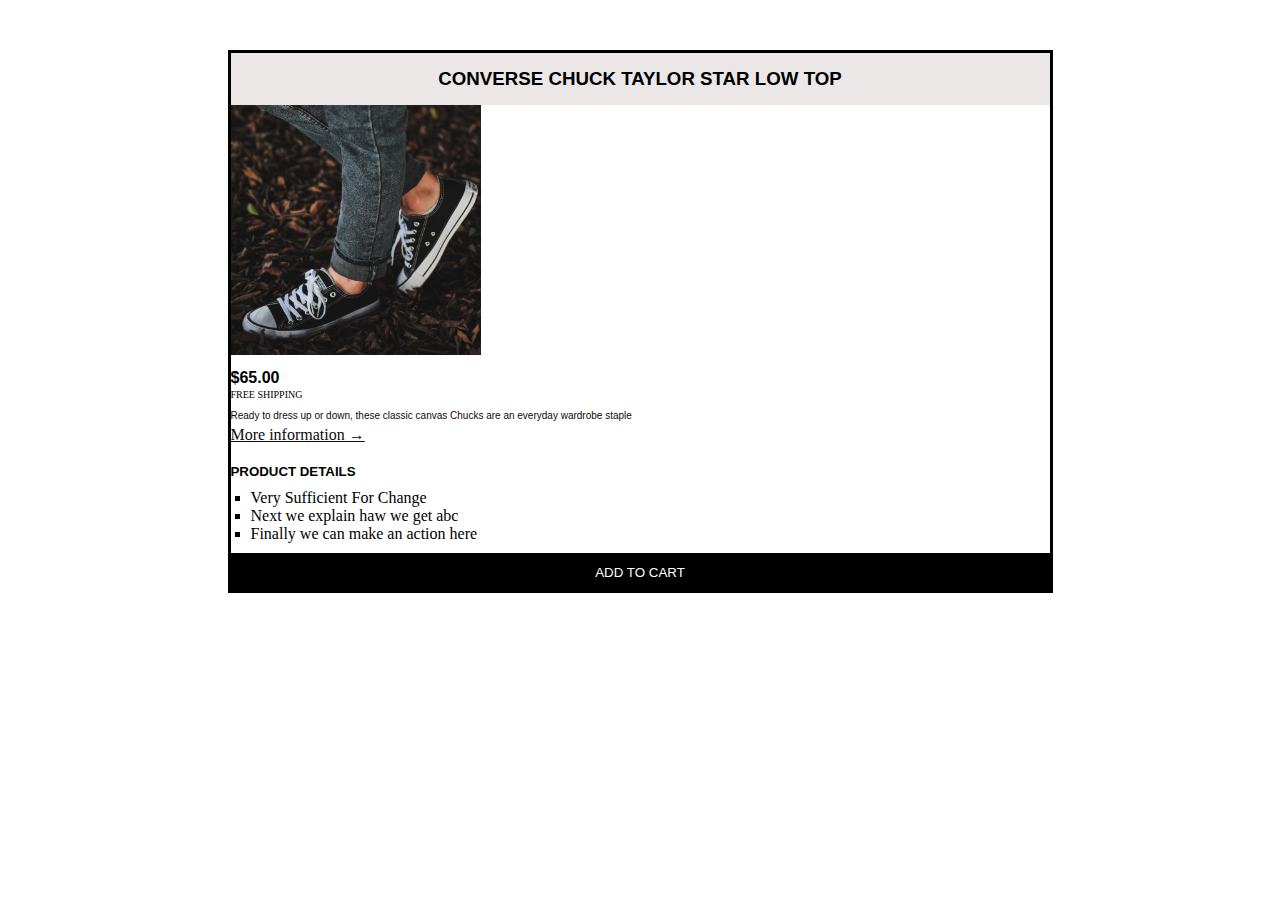
==== challenge-4/index.html @ 43001fa1 "Added a new text" ====
<!DOCTYPE html>
<html lang="en">
  <head>
    <meta charset="UTF-8" />
    <meta http-equiv="X-UA-Compatible" content="IE=edge" />
    <meta name="viewport" content="width=device-width, initial-scale=1.0" />
    <link rel="stylesheet" href="style.css" />
    <title>Document</title>
  </head>
  <body>
    <div class="container">
      <aside class="aside">
        <header class="header">
          <h3>CONVERSE CHUCK TAYLOR STAR LOW TOP</h3>
        </header>
        <div>
          <img
            src="img/challenges.jpg"
            alt="Naira-Image"
            width="250"
            height="250"
            class="imgs"
          />
          <p class="price"><strong>$65.00</strong></p>
          <p class="shipping">Free shipping</p>
          <p>
            Ready to dress up or down, these classic canvas Chucks are an
            everyday wardrobe staple
          </p>
          <a href="#">More information &rarr;</a>
          <div>
            <header>
              <h5 class="product_details">Product details</h5>
              <ul>
                <li>Very Sufficient For Change</li>
                <li>Next we explain haw we get abc</li>
                <li>Finally we can make an action here</li>
              </ul>
              <button class="btn">Add to cart</button>
            </header>
          </div>
        </div>
      </aside>
    </div>
  </body>
</html>
---- challenge-4/style.css ----
* {
  margin: 0;
  padding: 0;
}

.aside {
  border: 3px solid black;
}

.container {
  width: 825px;
  margin: 50px auto;

}

.header {
  text-transform: uppercase;
  font-family: sans-serif;
  background-color: rgb(235, 231, 231);
  text-align: center;
  padding: 15px;
}

.imgs {
  margin-bottom: 10px;
}

aside p:nth-child(2) {
  font-weight: bold;
  font-family: 'Franklin Gothic Medium', 'Arial Narrow', Arial, sans-serif;
  margin-bottom: 2px;
}

aside p:nth-child(3) {
  font-size: 10px;
  text-transform: uppercase;
  margin-bottom: 10px;
}

aside p:nth-child(4) {
  color: #0c0b0b;
  font-size: 10px;
  font-family: 'Franklin Gothic Medium', 'Arial Narrow', Arial, sans-serif;
  margin-bottom: 5px;
}

a:link, a:visited{
  color: #0c0b0b;
}

a:hover, a:active {
  text-decoration: none;
}

h5 {
  text-transform: uppercase;
  font-family: 'Franklin Gothic Medium', 'Arial Narrow', Arial, sans-serif;
}

.product_details {
  margin: 20px 0px 10px 0px;
}

li {
  list-style: square;
}

ul {
  margin: 0px 0px 10px 20px;
}

button {
  background-color: #000;
  border: none;
  padding: 10px;
  color: #fff;
  text-transform: uppercase;
  text-align: center;
  width: 100%;
  border-top: 2px solid black;
}

button:hover {
  background-color: #fff;
  color: #000;
  /* border-color: transparent; */
}
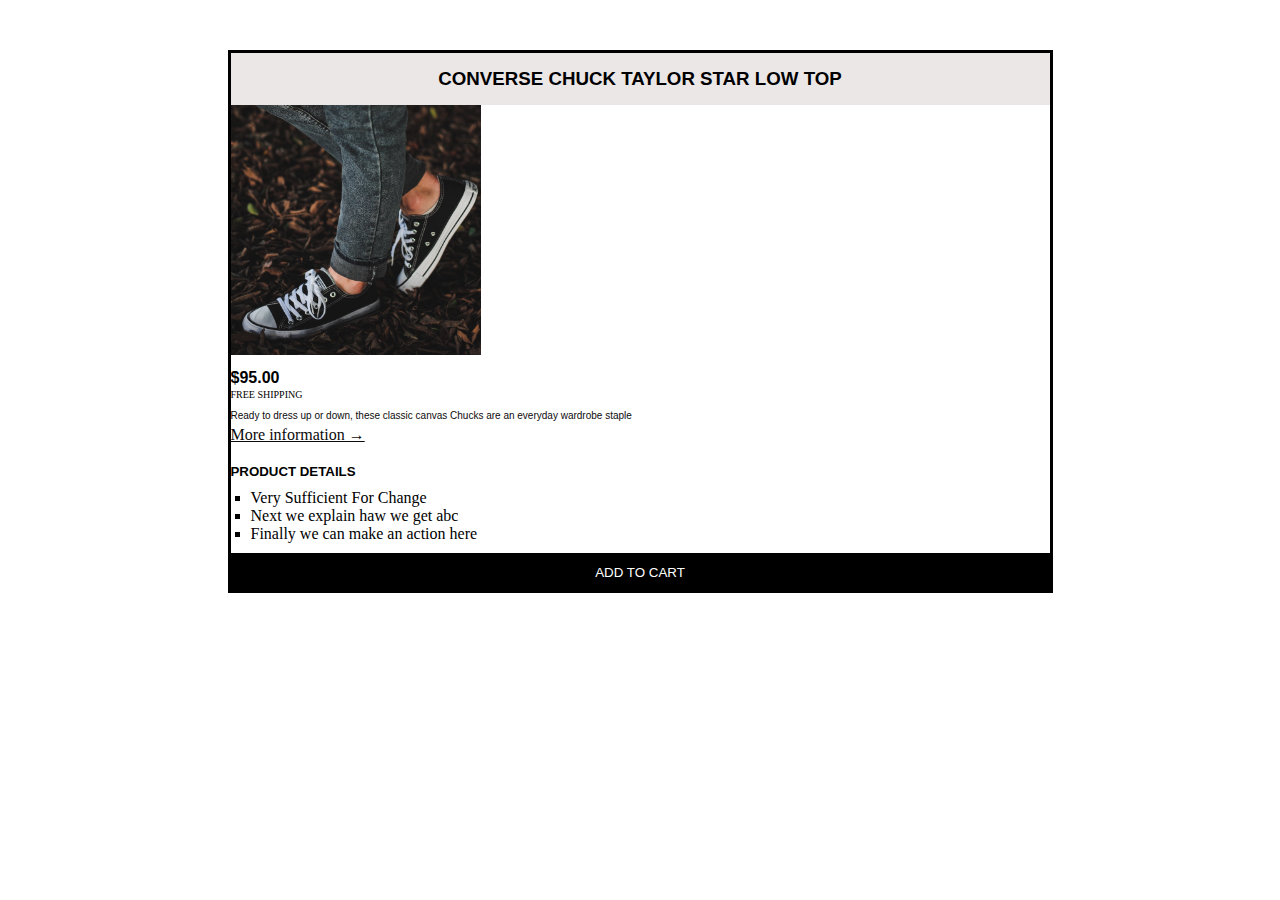
==== commit 29623c7c: "Added a new text" ====
--- a/challenge-4/index.html
+++ b/challenge-4/index.html
@@ -21,7 +21,7 @@
             height="250"
             class="imgs"
           />
-          <p class="price"><strong>$65.00</strong></p>
+          <p class="price"><strong>$95.00</strong></p>
           <p class="shipping">Free shipping</p>
           <p>
             Ready to dress up or down, these classic canvas Chucks are an
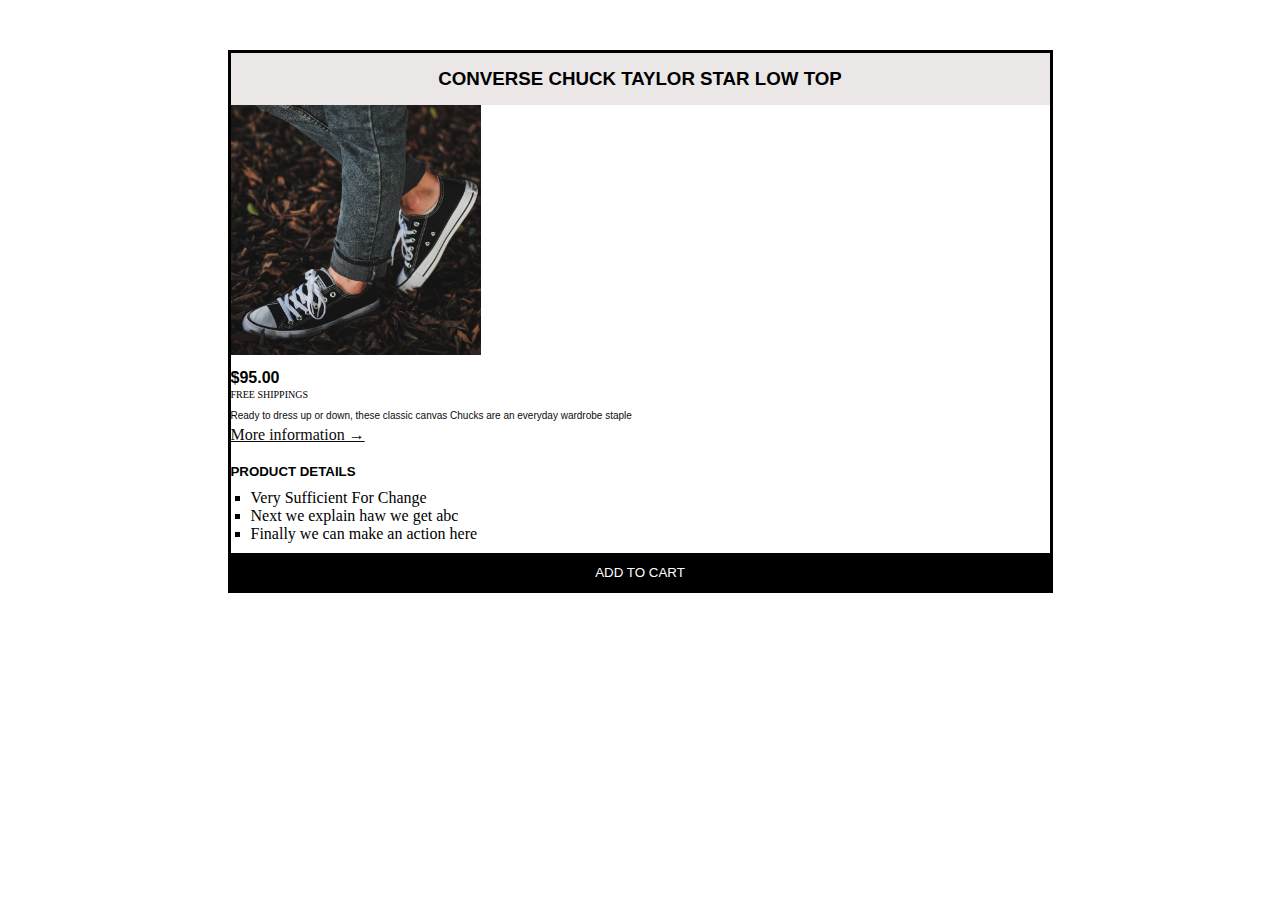
==== commit f29c749b: "Remodified the pricing" ====
--- a/challenge-4/index.html
+++ b/challenge-4/index.html
@@ -22,7 +22,7 @@
             class="imgs"
           />
           <p class="price"><strong>$95.00</strong></p>
-          <p class="shipping">Free shipping</p>
+          <p class="shipping">Free shippings</p>
           <p>
             Ready to dress up or down, these classic canvas Chucks are an
             everyday wardrobe staple
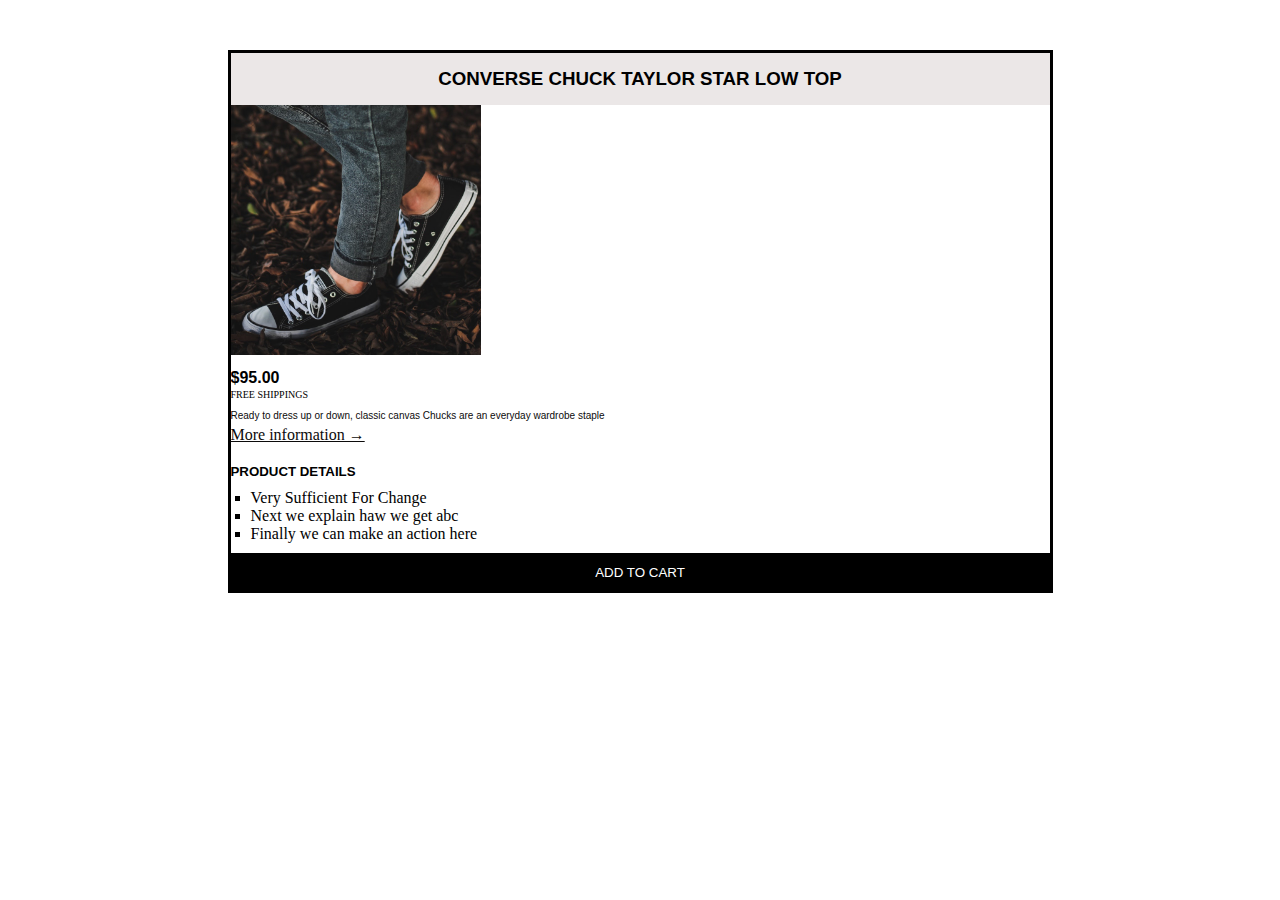
==== commit cecbcd53: "adding text transformation to the code" ====
--- a/challenge-4/index.html
+++ b/challenge-4/index.html
@@ -24,7 +24,7 @@
           <p class="price"><strong>$95.00</strong></p>
           <p class="shipping">Free shippings</p>
           <p>
-            Ready to dress up or down, these classic canvas Chucks are an
+            Ready to dress up or down, classic canvas Chucks are an
             everyday wardrobe staple
           </p>
           <a href="#">More information &rarr;</a>
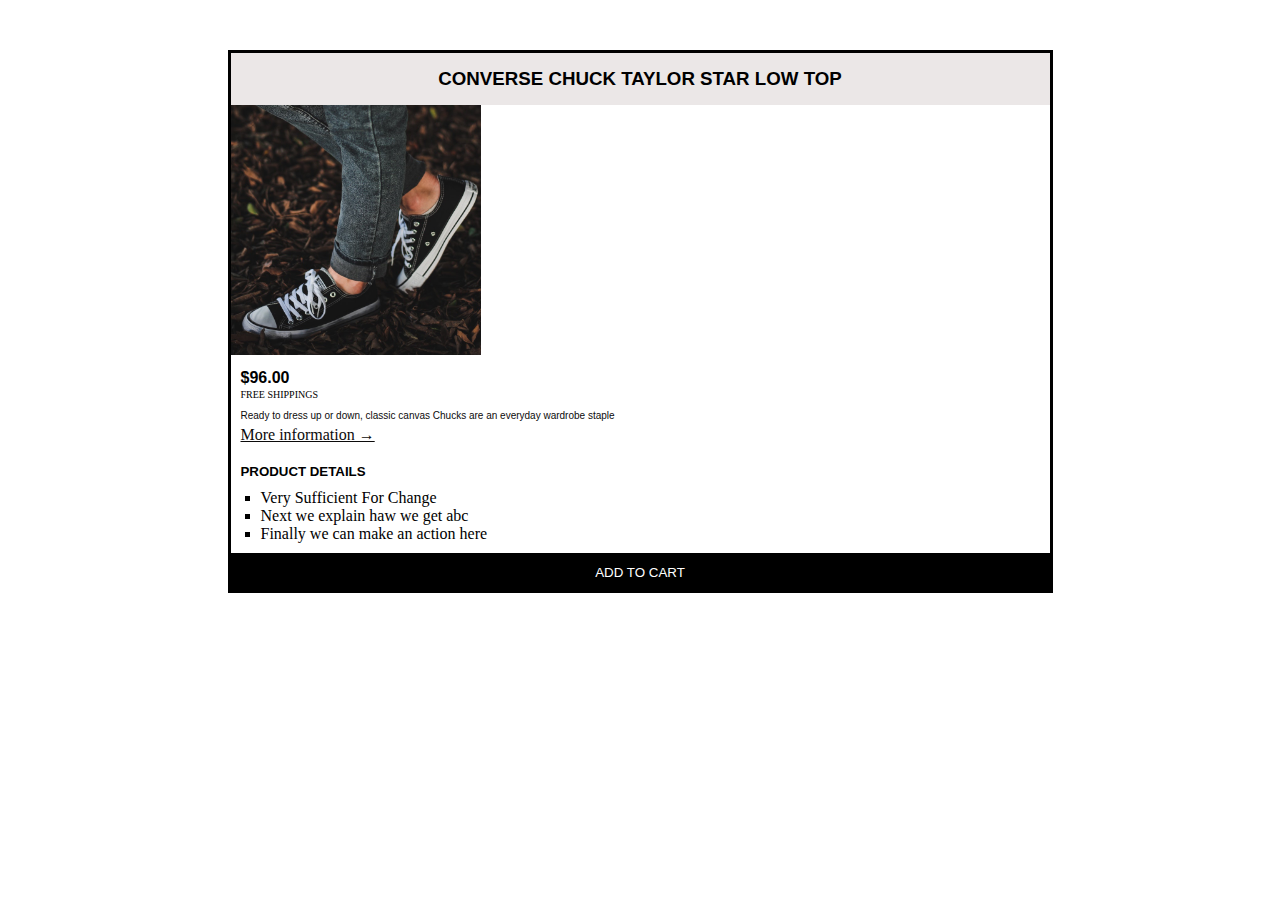
==== commit 80f04a25: "modified the styling" ====
--- a/challenge-4/index.html
+++ b/challenge-4/index.html
@@ -21,16 +21,16 @@
             height="250"
             class="imgs"
           />
-          <p class="price"><strong>$95.00</strong></p>
-          <p class="shipping">Free shippings</p>
-          <p>
+          <p class="price details"><strong>$96.00</strong></p>
+          <p class="shipping details">Free shippings</p>
+          <p class="details">
             Ready to dress up or down, classic canvas Chucks are an
             everyday wardrobe staple
           </p>
-          <a href="#">More information &rarr;</a>
+          <a class="details" href="#">More information &rarr;</a>
           <div>
             <header>
-              <h5 class="product_details">Product details</h5>
+              <h5 class="product_details details">Product details</h5>
               <ul>
                 <li>Very Sufficient For Change</li>
                 <li>Next we explain haw we get abc</li>
--- a/challenge-4/style.css
+++ b/challenge-4/style.css
@@ -44,6 +44,10 @@
   margin-bottom: 5px;
 }
 
+.details {
+  margin-left: 10px;
+}
+
 a:link, a:visited{
   color: #0c0b0b;
 }
@@ -58,7 +62,7 @@
 }
 
 .product_details {
-  margin: 20px 0px 10px 0px;
+  margin: 20px 0px 10px 10px;
 }
 
 li {
@@ -66,7 +70,7 @@
 }
 
 ul {
-  margin: 0px 0px 10px 20px;
+  margin: 0px 0px 10px 30px;
 }
 
 button {
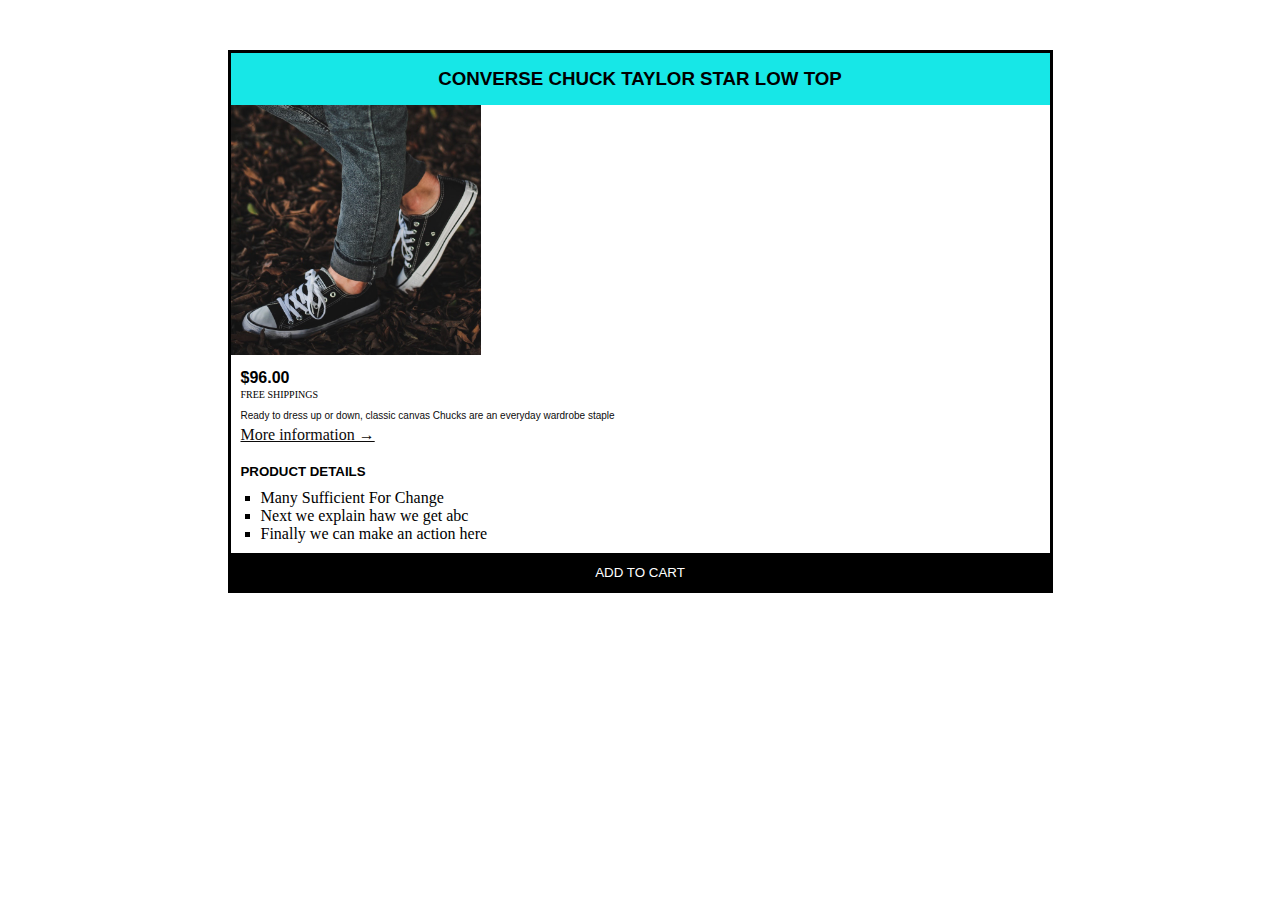
==== commit 4323898e: "modified the text" ====
--- a/challenge-4/index.html
+++ b/challenge-4/index.html
@@ -32,7 +32,7 @@
             <header>
               <h5 class="product_details details">Product details</h5>
               <ul>
-                <li>Very Sufficient For Change</li>
+                <li>Many Sufficient For Change</li>
                 <li>Next we explain haw we get abc</li>
                 <li>Finally we can make an action here</li>
               </ul>
--- a/challenge-4/style.css
+++ b/challenge-4/style.css
@@ -10,13 +10,12 @@
 .container {
   width: 825px;
   margin: 50px auto;
-
 }
 
 .header {
   text-transform: uppercase;
   font-family: sans-serif;
-  background-color: rgb(235, 231, 231);
+  background-color: rgb(23, 231, 231);
   text-align: center;
   padding: 15px;
 }
@@ -27,7 +26,7 @@
 
 aside p:nth-child(2) {
   font-weight: bold;
-  font-family: 'Franklin Gothic Medium', 'Arial Narrow', Arial, sans-serif;
+  font-family: "Franklin Gothic Medium", "Arial Narrow", Arial, sans-serif;
   margin-bottom: 2px;
 }
 
@@ -40,7 +39,7 @@
 aside p:nth-child(4) {
   color: #0c0b0b;
   font-size: 10px;
-  font-family: 'Franklin Gothic Medium', 'Arial Narrow', Arial, sans-serif;
+  font-family: "Franklin Gothic Medium", "Arial Narrow", Arial, sans-serif;
   margin-bottom: 5px;
 }
 
@@ -48,17 +47,19 @@
   margin-left: 10px;
 }
 
-a:link, a:visited{
+a:link,
+a:visited {
   color: #0c0b0b;
 }
 
-a:hover, a:active {
+a:hover,
+a:active {
   text-decoration: none;
 }
 
 h5 {
   text-transform: uppercase;
-  font-family: 'Franklin Gothic Medium', 'Arial Narrow', Arial, sans-serif;
+  font-family: "Franklin Gothic Medium", "Arial Narrow", Arial, sans-serif;
 }
 
 .product_details {
@@ -88,4 +89,4 @@
   background-color: #fff;
   color: #000;
   /* border-color: transparent; */
-}+}
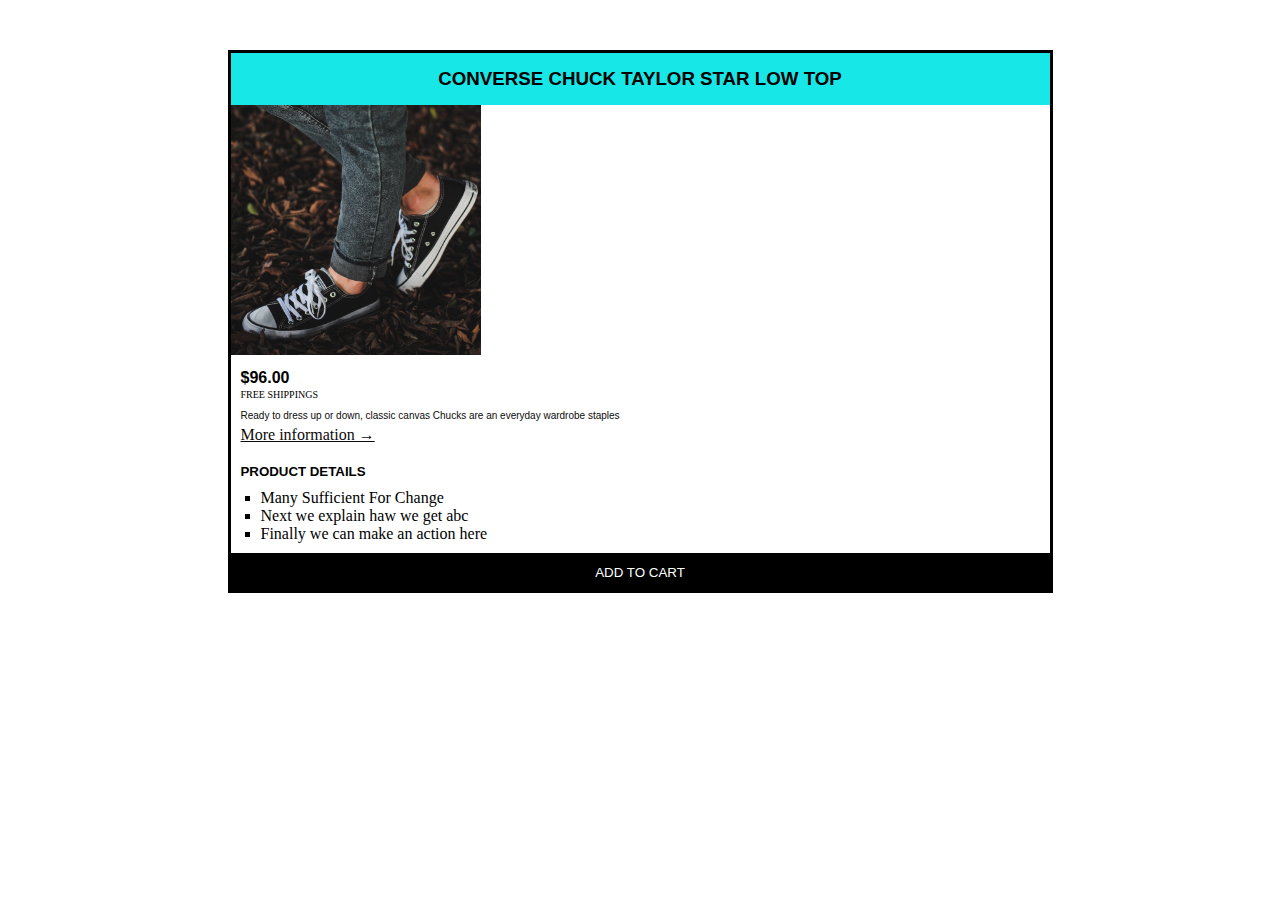
==== commit 16265e8a: "added anew text" ====
--- a/challenge-4/index.html
+++ b/challenge-4/index.html
@@ -25,7 +25,7 @@
           <p class="shipping details">Free shippings</p>
           <p class="details">
             Ready to dress up or down, classic canvas Chucks are an
-            everyday wardrobe staple
+            everyday wardrobe staples
           </p>
           <a class="details" href="#">More information &rarr;</a>
           <div>
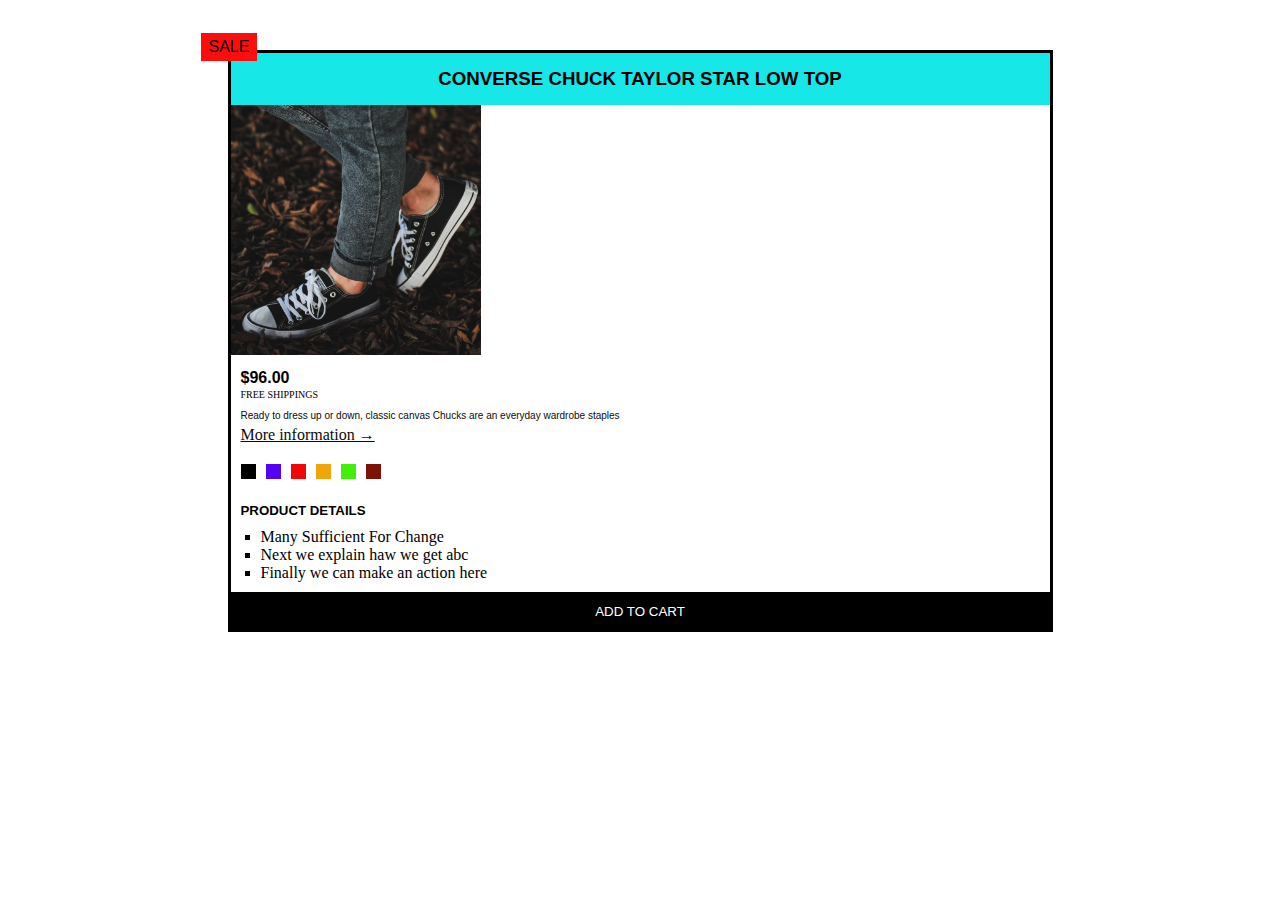
==== commit 34f9e0e1: "solved the challenge#3 here" ====
--- a/challenge-4/index.html
+++ b/challenge-4/index.html
@@ -24,10 +24,19 @@
           <p class="price details"><strong>$96.00</strong></p>
           <p class="shipping details">Free shippings</p>
           <p class="details">
-            Ready to dress up or down, classic canvas Chucks are an
-            everyday wardrobe staples
+            Ready to dress up or down, classic canvas Chucks are an everyday
+            wardrobe staples
           </p>
           <a class="details" href="#">More information &rarr;</a>
+          <div class="number_parent">
+            <div class="first"></div>
+            <div class="second"></div>
+            <div class="third"></div>
+            <div class="fourth"></div>
+            <div class="fifth"></div>
+            <div class="sixth"></div>
+          </div>
+
           <div>
             <header>
               <h5 class="product_details details">Product details</h5>
--- a/challenge-4/style.css
+++ b/challenge-4/style.css
@@ -12,8 +12,18 @@
   margin: 50px auto;
 }
 
+.header::before {
+  content: "sale";
+  background-color: #fd0e0e;
+  padding: 5px 8px 5px 8px;
+  position: absolute;
+  left: -30px;
+  top: -20px;
+}
+
 .header {
   text-transform: uppercase;
+  position: relative;
   font-family: sans-serif;
   background-color: rgb(23, 231, 231);
   text-align: center;
@@ -57,6 +67,47 @@
   text-decoration: none;
 }
 
+.number_parent {
+  margin-top: 20px;
+  margin-left: 10px;
+}
+
+.first,
+.second,
+.third,
+.fourth,
+.fifth,
+.sixth {
+  width: 15px;
+  height: 15px;
+  display: inline-block;
+  margin-right: 6px;
+}
+
+.first {
+  background-color: #000;
+}
+
+.second {
+  background-color: #5404f3;
+}
+
+.third {
+  background-color: #f00808;
+}
+
+.fourth {
+  background-color: #f0a608;
+}
+
+.fifth {
+  background-color: #41ef07;
+}
+
+.sixth {
+  background-color: #7c1208;
+}
+
 h5 {
   text-transform: uppercase;
   font-family: "Franklin Gothic Medium", "Arial Narrow", Arial, sans-serif;
